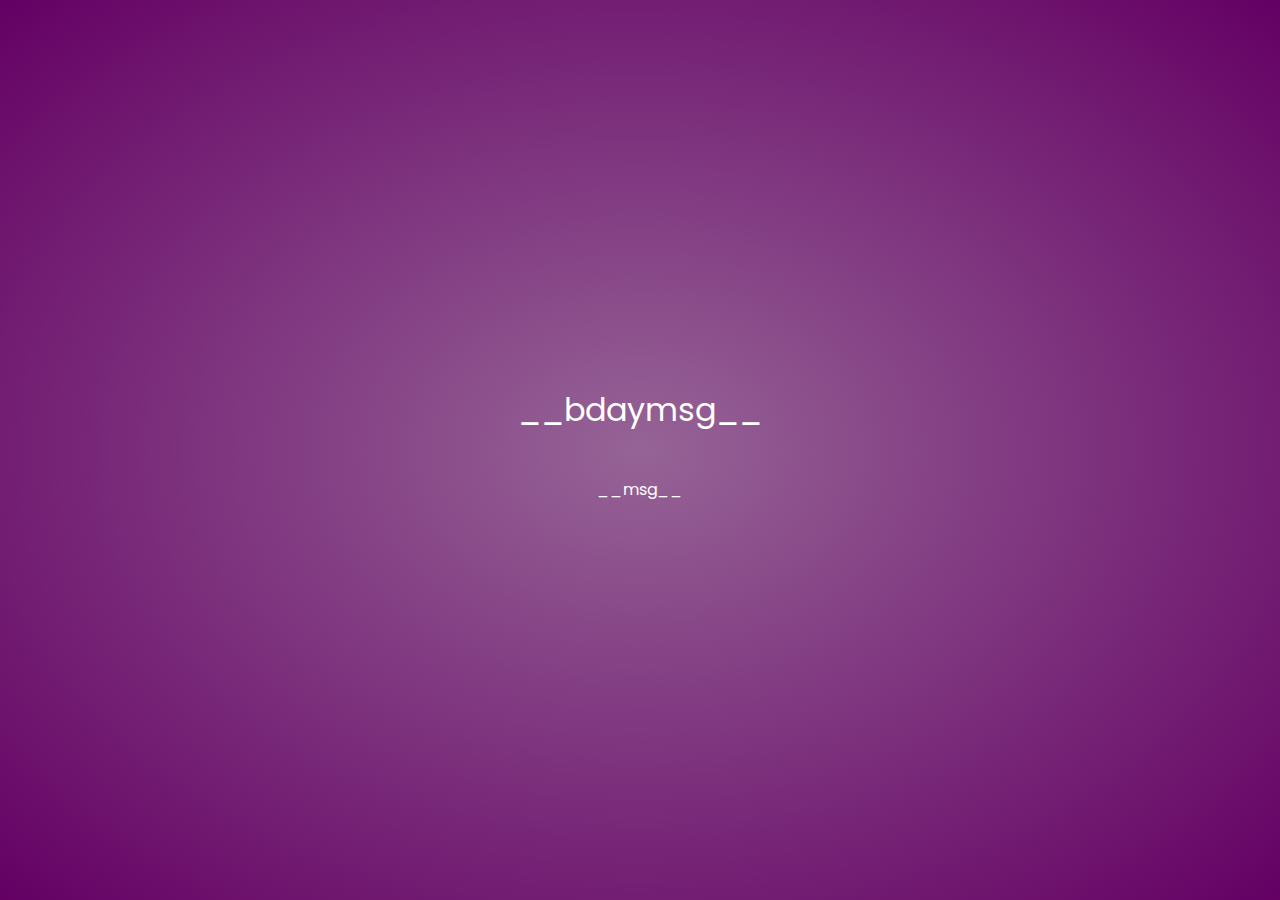
==== src/main/resources/bday.html @ b98e2f51 "First commit" ====
<!DOCTYPE html>
<html lang="en">
<head>
	<meta charset="UTF-8">
	<meta name="viewport" content="width=device-width, initial-scale=1.0">
	<title>__bdaymsg__</title>
	<style>
		@import url('https://fonts.googleapis.com/css2?family=Poppins:wght@200;300;400;500&display=swap');

		* {
			font-family: "Poppins";
			font-weight: 400;
			box-sizing: border-box;
			color: white;
		}

		body {
			background: radial-gradient(rgb(150, 100, 150), rgb(100, 0, 100));
			width: 100vw;
			height: 100vh;
			margin: 0;
			display: flex;
			justify-content: center;
			align-items: center;
		}

		.message-container {
			text-align: center;
			line-height: 5rem;
		}

		.birthday-message {
			font-size: xx-large;
		}
	</style>
</head>
<body>
	<div class="message-container">
		<div class="birthday-message">
			__bdaymsg__
		</div>
		<div class="message">
			__msg__
		</div>
	</div>
</body>
</html>
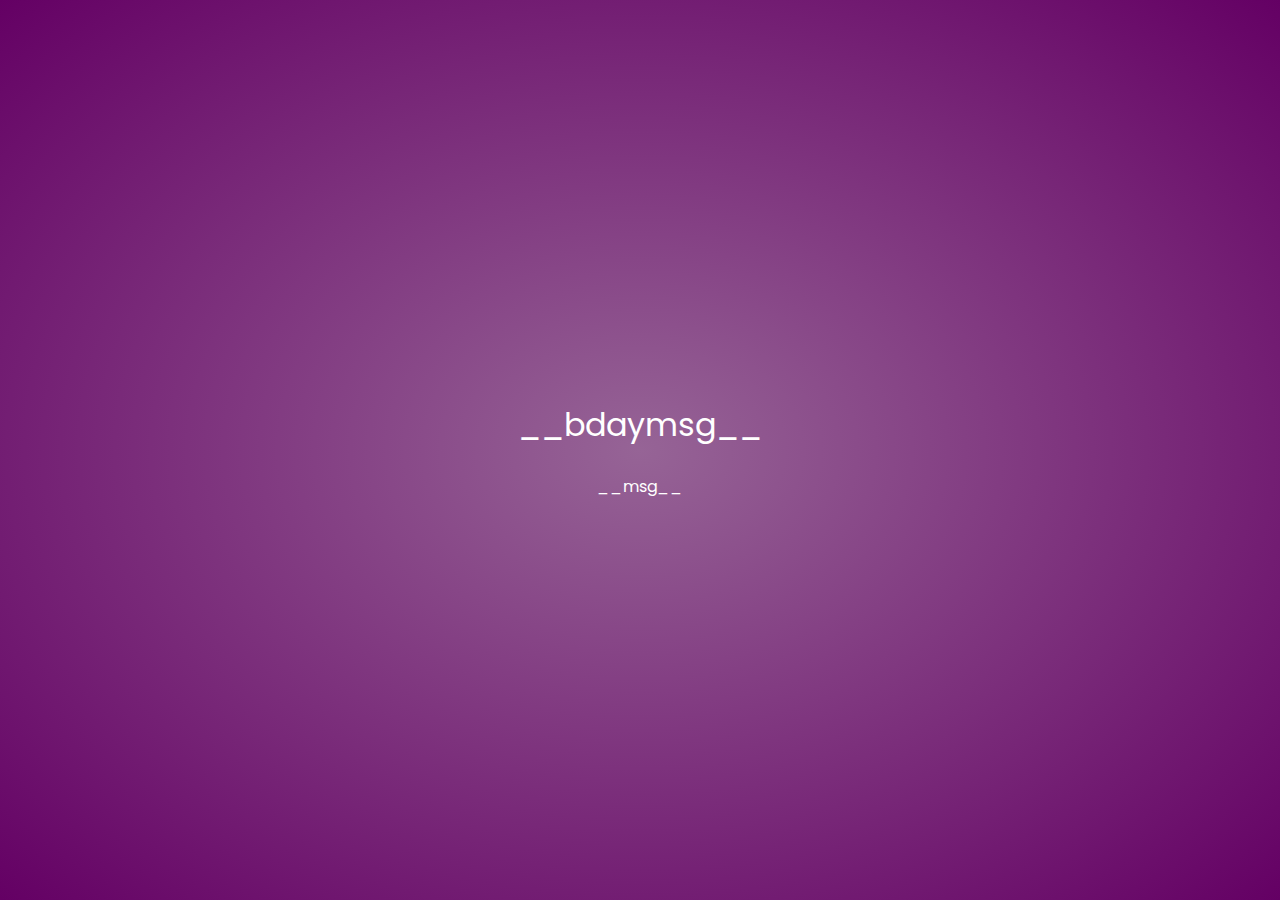
==== commit 1e8a1b43: "Minor fixes" ====
--- a/src/main/resources/bday.html
+++ b/src/main/resources/bday.html
@@ -26,7 +26,6 @@
 
 		.message-container {
 			text-align: center;
-			line-height: 5rem;
 		}
 
 		.birthday-message {
@@ -39,6 +38,7 @@
 		<div class="birthday-message">
 			__bdaymsg__
 		</div>
+		<br>
 		<div class="message">
 			__msg__
 		</div>
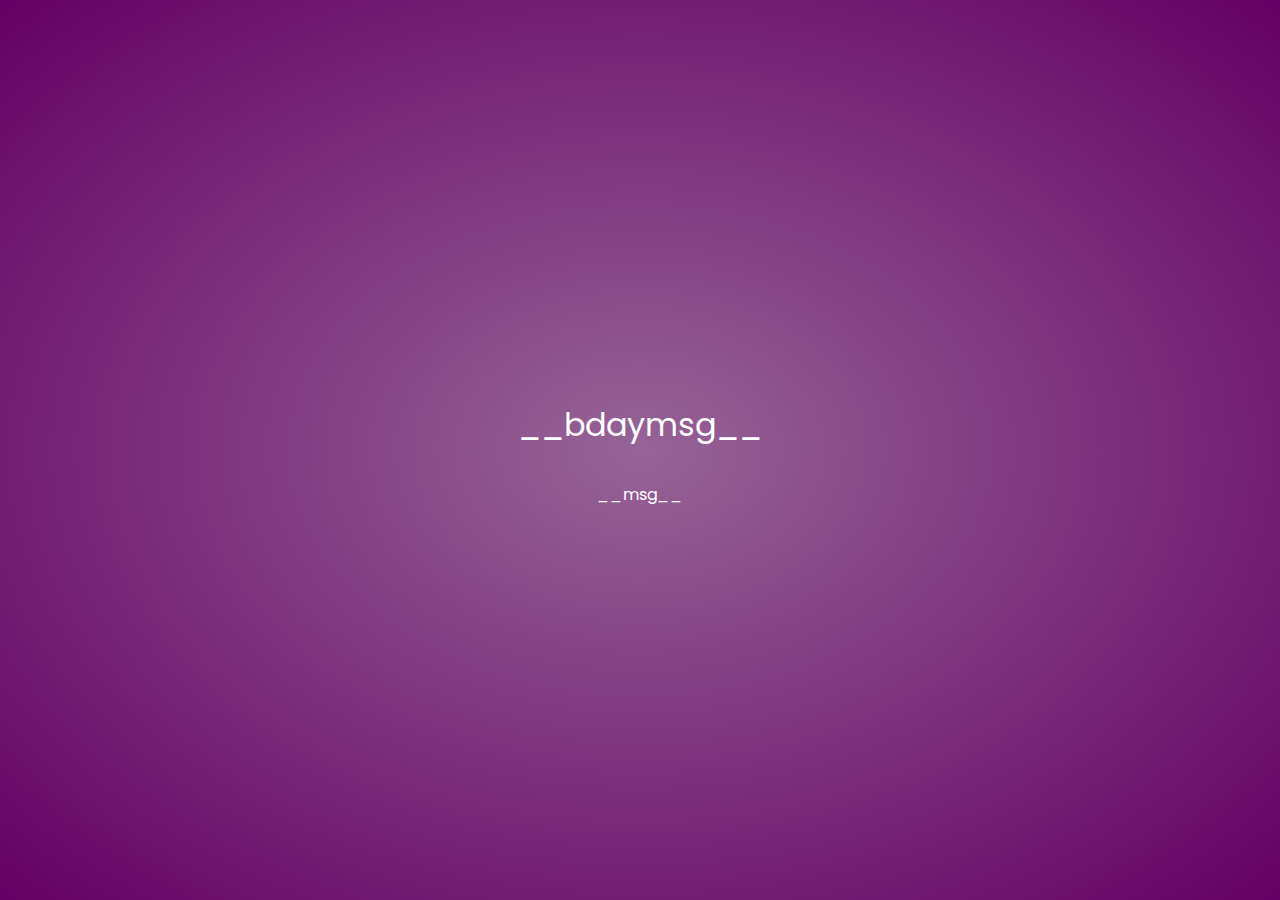
==== commit 52cc3fd2: "Minor fixes" ====
--- a/src/main/resources/bday.html
+++ b/src/main/resources/bday.html
@@ -26,10 +26,12 @@
 
 		.message-container {
 			text-align: center;
+			padding: 8px;
 		}
 
 		.birthday-message {
 			font-size: xx-large;
+			padding: 8px;
 		}
 	</style>
 </head>
